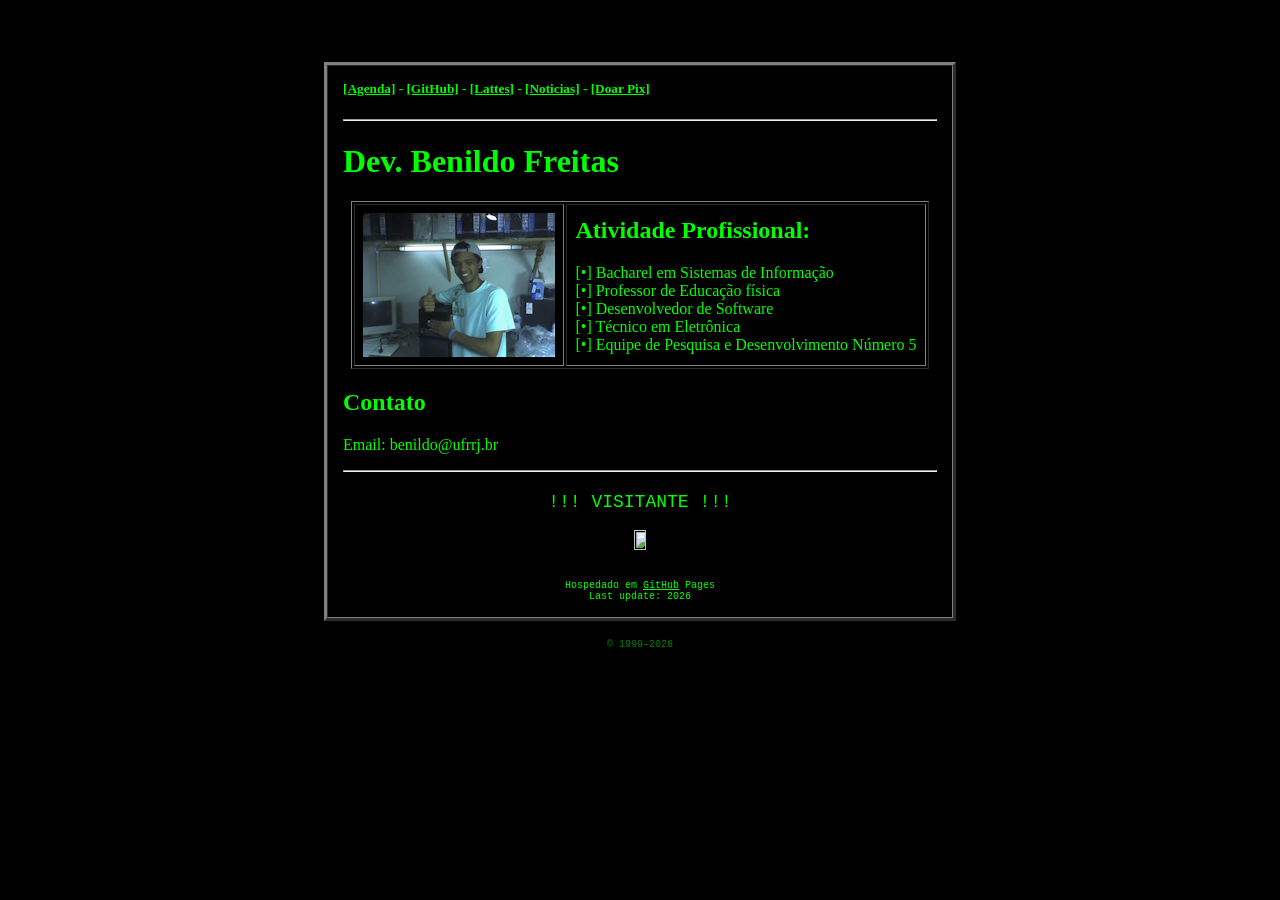
==== index.html @ e670a15a "Adicionado a página de doações" ====
<html>

<head>
    <meta name="viewport" content="width=device-width, initial-scale=1.0">
    <meta http-equiv="Content-Type" content="text/html; charset=utf8">
    <meta name="Author" content="Benildo Freitas">
    <title>Benildo's Site</title>
</head>

<body bgcolor="black" text="lime" link="lime" vlink="green" alink="white">
    <center>
        <br>
        <br><br>

        <table border="3" cellpadding="15" cellspacing="0" width="50%">
            <tr>
                <td>
                    <h5>
                        <b>
                            <a href="dias.html">[Agenda]</a> -
                            <a href="https://github.com/benildojr">[GitHub]</a> -
                            <a href="http://lattes.cnpq.br/7378385288927513">[Lattes]</a> -
                            <a href="noticias.html">[Noticias]</a> -                       
                            <a href="doacao.html">[Doar Pix]</a>   
                        </b>
                    </h5>

                    <hr>

                    <h1>Dev. Benildo Freitas</h1>

                    <table align="center" border="1" cellpadding="8">
                        <tr>
                            <td>
                                <img src="benildo.jpg" width="192" height="144" border="0">
                            </td>
                            <td>
                                <h2>Atividade Profissional:</h2>
                                <p>
                                    [•] Bacharel em Sistemas de Informação<br>
                                    [•] Professor de Educação física<br>
                                    [•] Desenvolvedor de Software<br>
                                    [•] Técnico em Eletrônica<br>
                                    [•] Equipe de Pesquisa e Desenvolvimento Número 5

                                </p>
                            </td>
                        </tr>
                    </table>

                    <h2>Contato</h2>
                    <dl>
                        <dt>Email: benildo@ufrrj.br</dt>
                    </dl>

                    <hr>
                    <center>
                        <table border="0" cellpadding="10" bgcolor="black">
                            <tr>
                                <td align="center">
                                    <font size="4" face="Courier New" color="lime">
                                        !!! VISITANTE !!!
                                    </font>
                                    <br><br>
                                    <img src="https://contador-gratis.com/contadores-de-visitas/070126122420837.gif"
                                        width="25%">
                                </td>
                            </tr>
                        </table>
                    </center>
                    <br>
                    <center>
                        <font size="1" face="Courier New">
                            Hospedado em <a href="github.com">GitHub</a> Pages<br>
                            Last update: 2026
                        </font>
                        <br>
                    </center>
                </td>
            </tr>
        </table>
        <br>
        <font size="1" face="Courier New" color="green">
            © 1999–2026
        </font>
    </center>
</body>


</html>
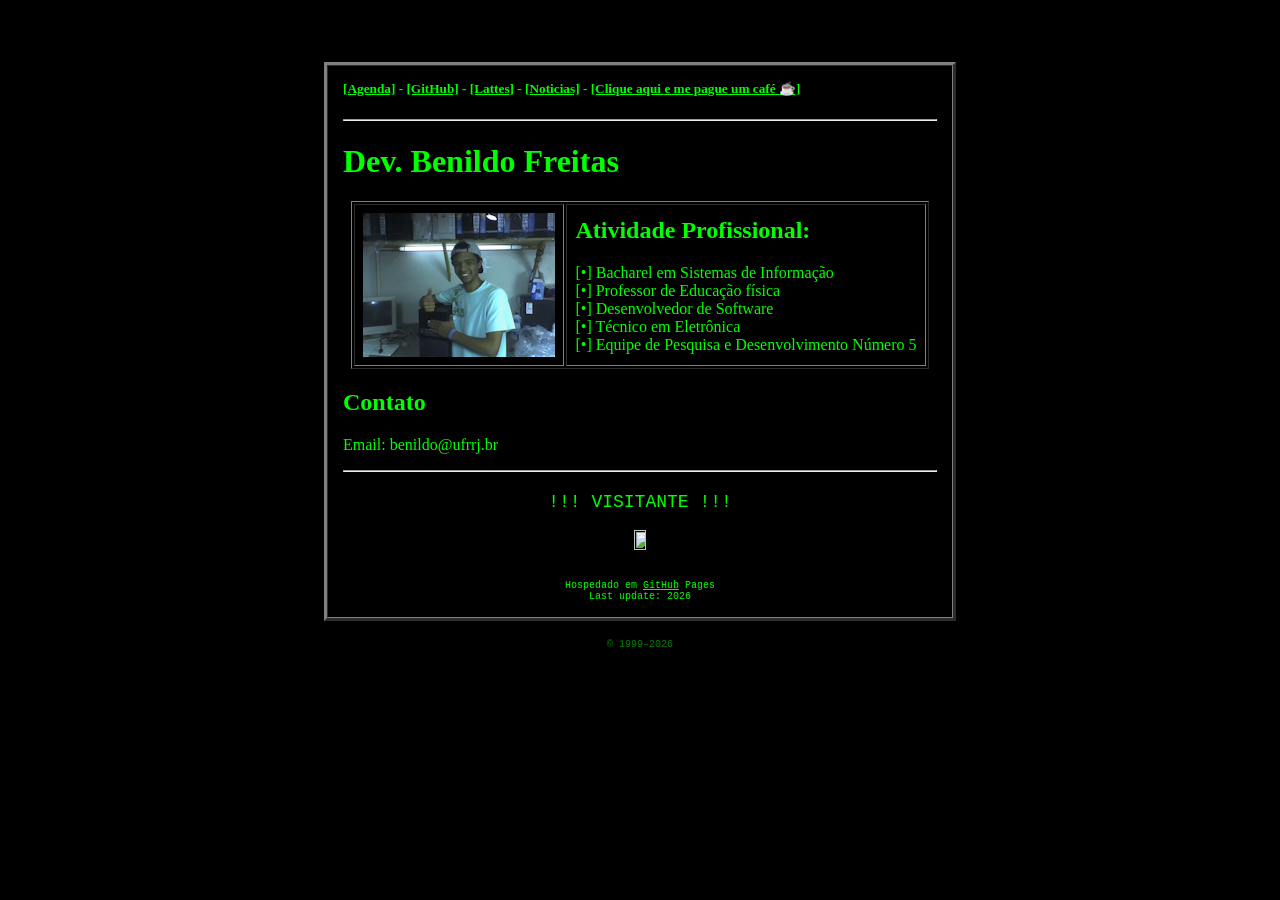
==== commit c49ffcfc: "Mudando texto no menu" ====
--- a/index.html
+++ b/index.html
@@ -21,7 +21,7 @@
                             <a href="https://github.com/benildojr">[GitHub]</a> -
                             <a href="http://lattes.cnpq.br/7378385288927513">[Lattes]</a> -
                             <a href="noticias.html">[Noticias]</a> -                       
-                            <a href="doacao.html">[Doar Pix]</a>   
+                            <a href="doacao.html">[Clique aqui e me pague um café ☕]</a>   
                         </b>
                     </h5>
 
@@ -71,7 +71,7 @@
                     <br>
                     <center>
                         <font size="1" face="Courier New">
-                            Hospedado em <a href="github.com">GitHub</a> Pages<br>
+                            Hospedado em <a href="http://github.com">GitHub</a> Pages<br>
                             Last update: 2026
                         </font>
                         <br>
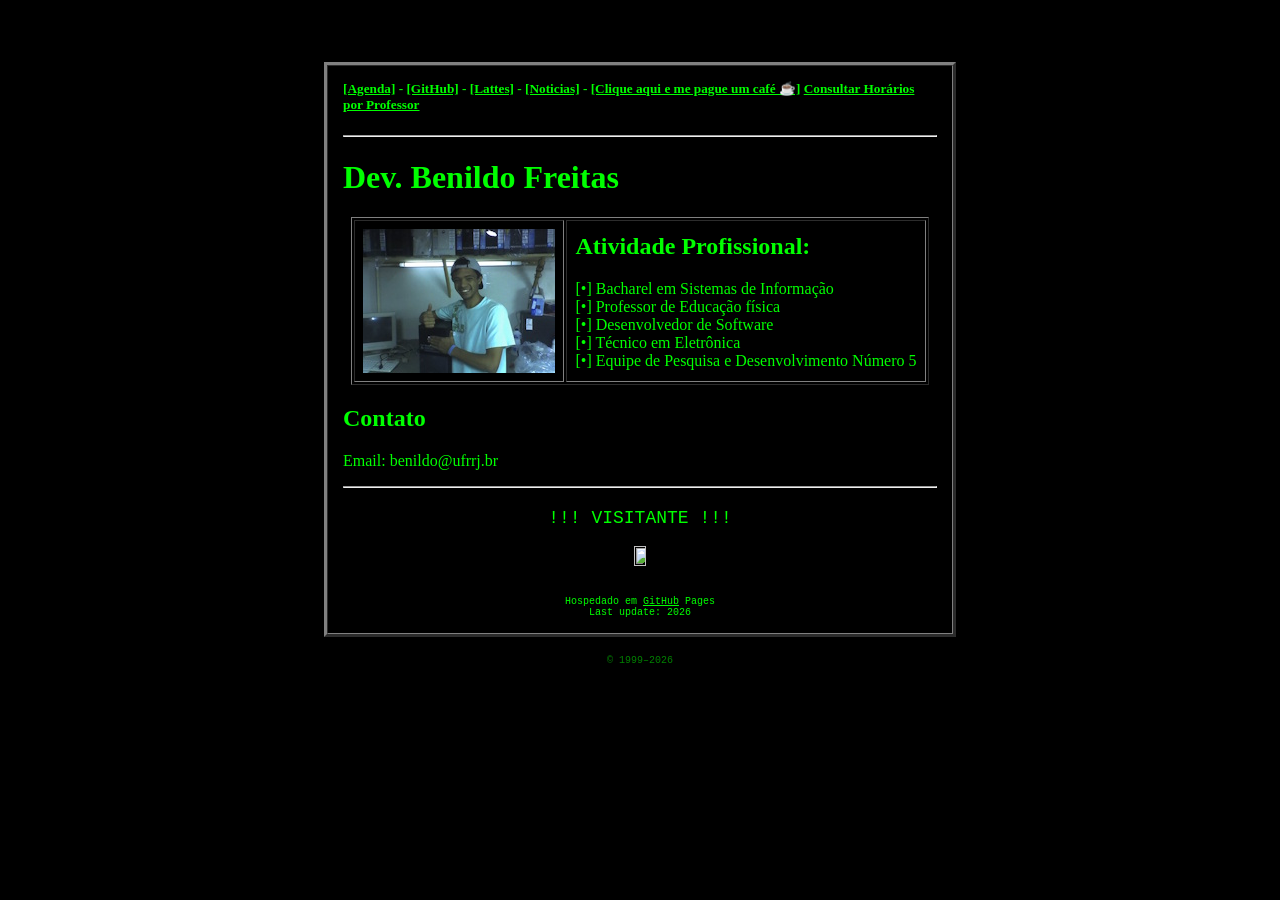
==== commit 7c13d0b1: "Adicionardo busca de professores" ====
--- a/index.html
+++ b/index.html
@@ -21,7 +21,8 @@
                             <a href="https://github.com/benildojr">[GitHub]</a> -
                             <a href="http://lattes.cnpq.br/7378385288927513">[Lattes]</a> -
                             <a href="noticias.html">[Noticias]</a> -                       
-                            <a href="doacao.html">[Clique aqui e me pague um café ☕]</a>   
+                            <a href="doacao.html">[Clique aqui e me pague um café ☕]</a>  
+                            <a href="professores.html" >Consultar Horários por Professor</a> 
                         </b>
                     </h5>
 
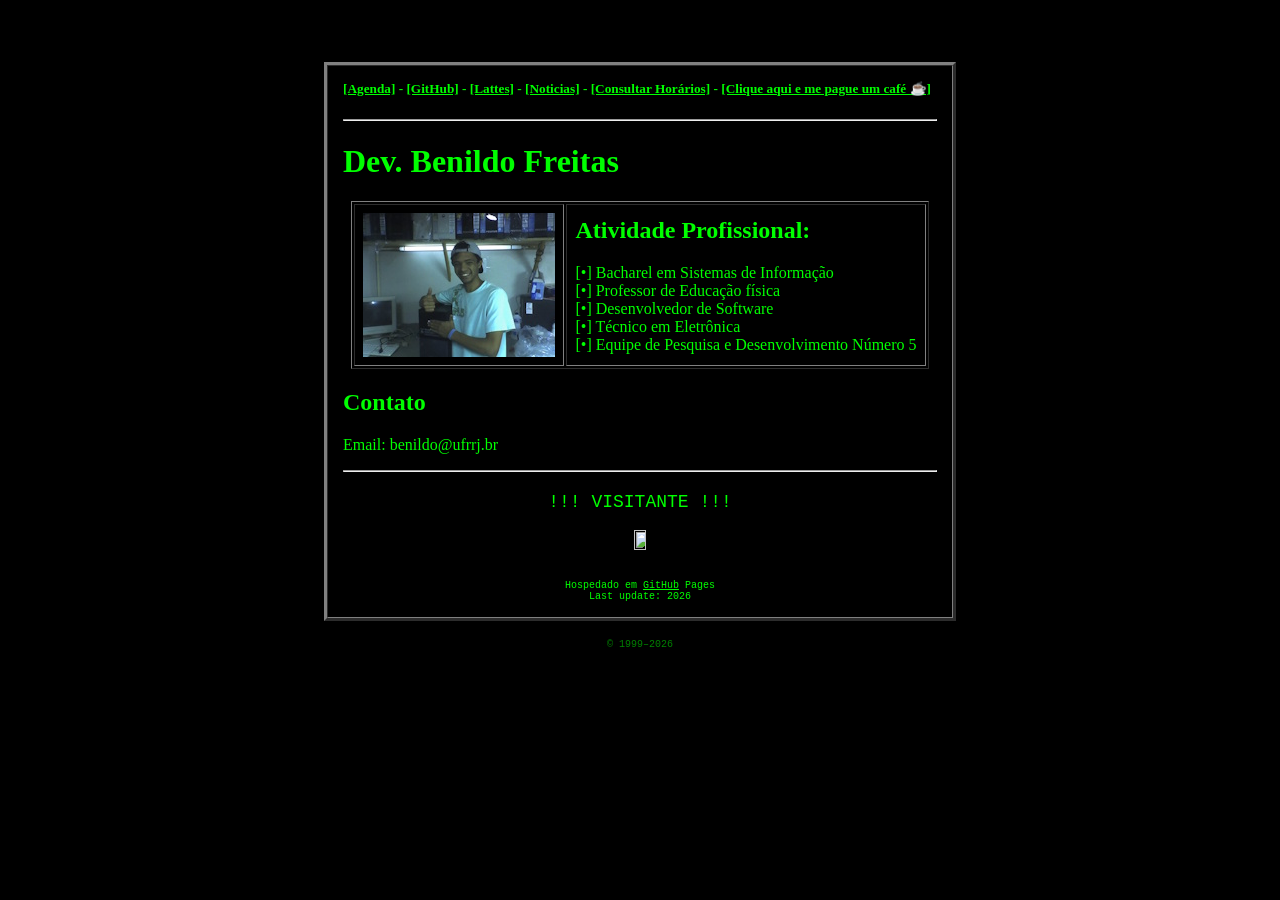
==== commit fb39f066: "Organizando dados dos professores" ====
--- a/index.html
+++ b/index.html
@@ -20,9 +20,9 @@
                             <a href="dias.html">[Agenda]</a> -
                             <a href="https://github.com/benildojr">[GitHub]</a> -
                             <a href="http://lattes.cnpq.br/7378385288927513">[Lattes]</a> -
-                            <a href="noticias.html">[Noticias]</a> -                       
+                            <a href="noticias.html">[Noticias]</a> - 
+                            <a href="professores.html" >[Consultar Horários]</a> -                       
                             <a href="doacao.html">[Clique aqui e me pague um café ☕]</a>  
-                            <a href="professores.html" >Consultar Horários por Professor</a> 
                         </b>
                     </h5>
 
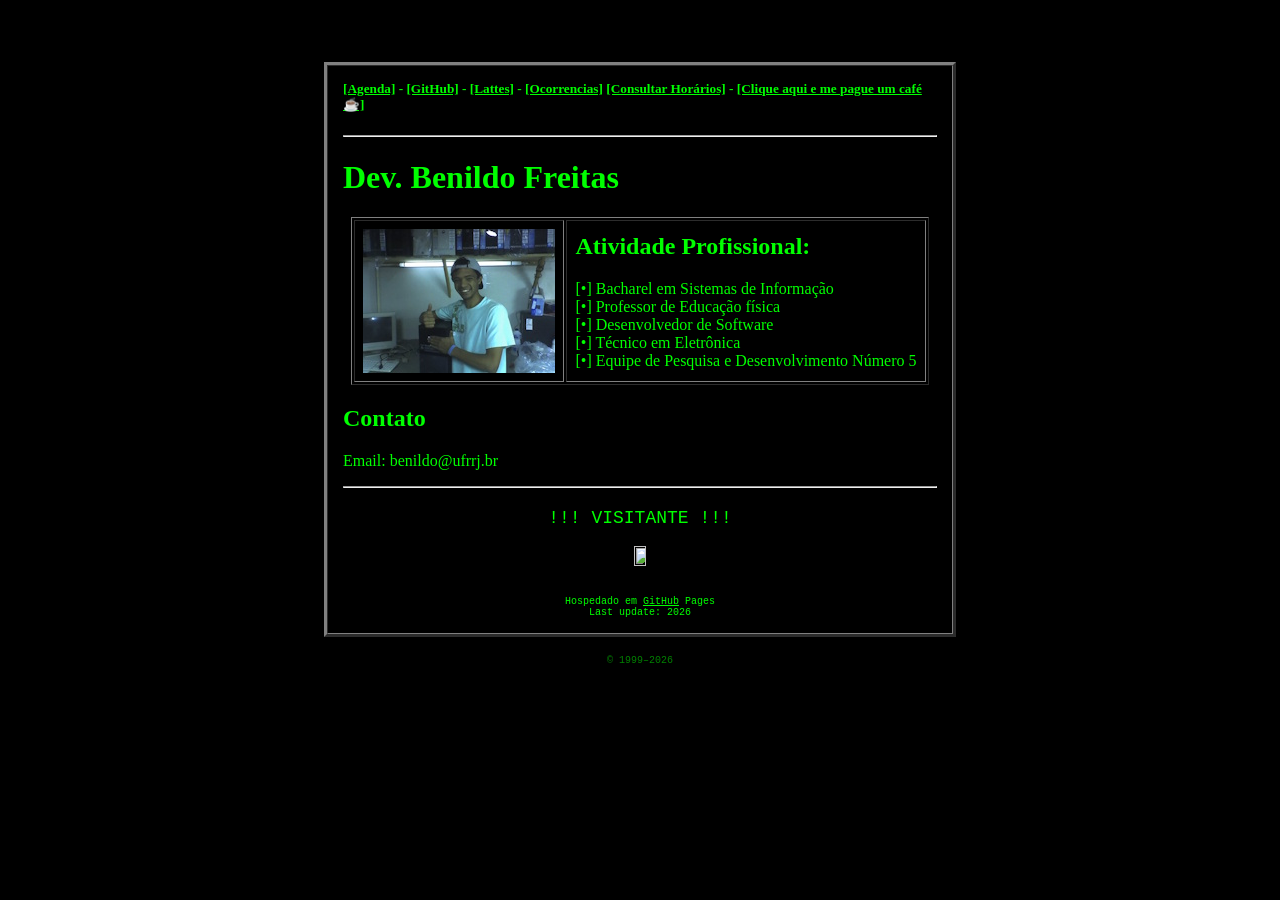
==== commit be0362f3: "Formulario de ocorrencias" ====
--- a/index.html
+++ b/index.html
@@ -20,8 +20,7 @@
                             <a href="dias.html">[Agenda]</a> -
                             <a href="https://github.com/benildojr">[GitHub]</a> -
                             <a href="http://lattes.cnpq.br/7378385288927513">[Lattes]</a> -
-                            <a href="noticias.html">[Noticias]</a> - 
-                            <a href="professores.html" >[Consultar Horários]</a> -                       
+                            <a href="https://script.google.com/a/macros/prof.educa.rj.gov.br/s/AKfycbxoSdHOPQiWurr4cknR-nHUNAtN-x1qS3_iKZNT9Wk8JKs3DSDLKww143olRiC4Oi4Jng/exec">[Ocorrencias]</a>                            <a href="professores.html" >[Consultar Horários]</a> -                       
                             <a href="doacao.html">[Clique aqui e me pague um café ☕]</a>  
                         </b>
                     </h5>
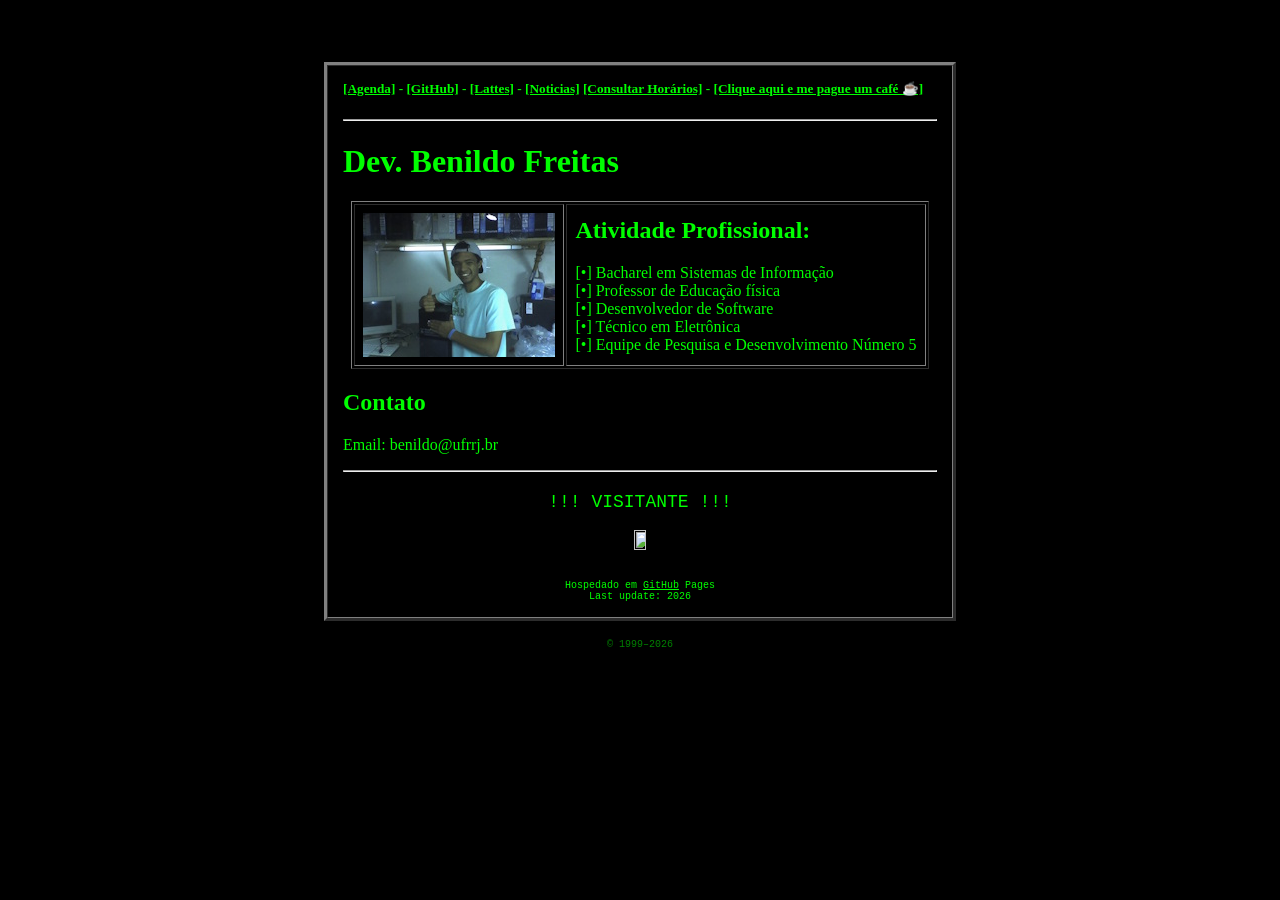
==== commit 413dd5e0: "Aplicativo de ocorrencias" ====
--- a/index.html
+++ b/index.html
@@ -17,10 +17,11 @@
                 <td>
                     <h5>
                         <b>
-                            <a href="dias.html">[Agenda]</a> -
+                            <a href="ocorrencias.html">[Agenda]</a> -
                             <a href="https://github.com/benildojr">[GitHub]</a> -
                             <a href="http://lattes.cnpq.br/7378385288927513">[Lattes]</a> -
-                            <a href="https://script.google.com/a/macros/prof.educa.rj.gov.br/s/AKfycbxoSdHOPQiWurr4cknR-nHUNAtN-x1qS3_iKZNT9Wk8JKs3DSDLKww143olRiC4Oi4Jng/exec">[Ocorrencias]</a>                            <a href="professores.html" >[Consultar Horários]</a> -                       
+                            <a href="noticias.html">[Noticias]</a> 
+                            <a href="professores.html" >[Consultar Horários]</a> -                       
                             <a href="doacao.html">[Clique aqui e me pague um café ☕]</a>  
                         </b>
                     </h5>
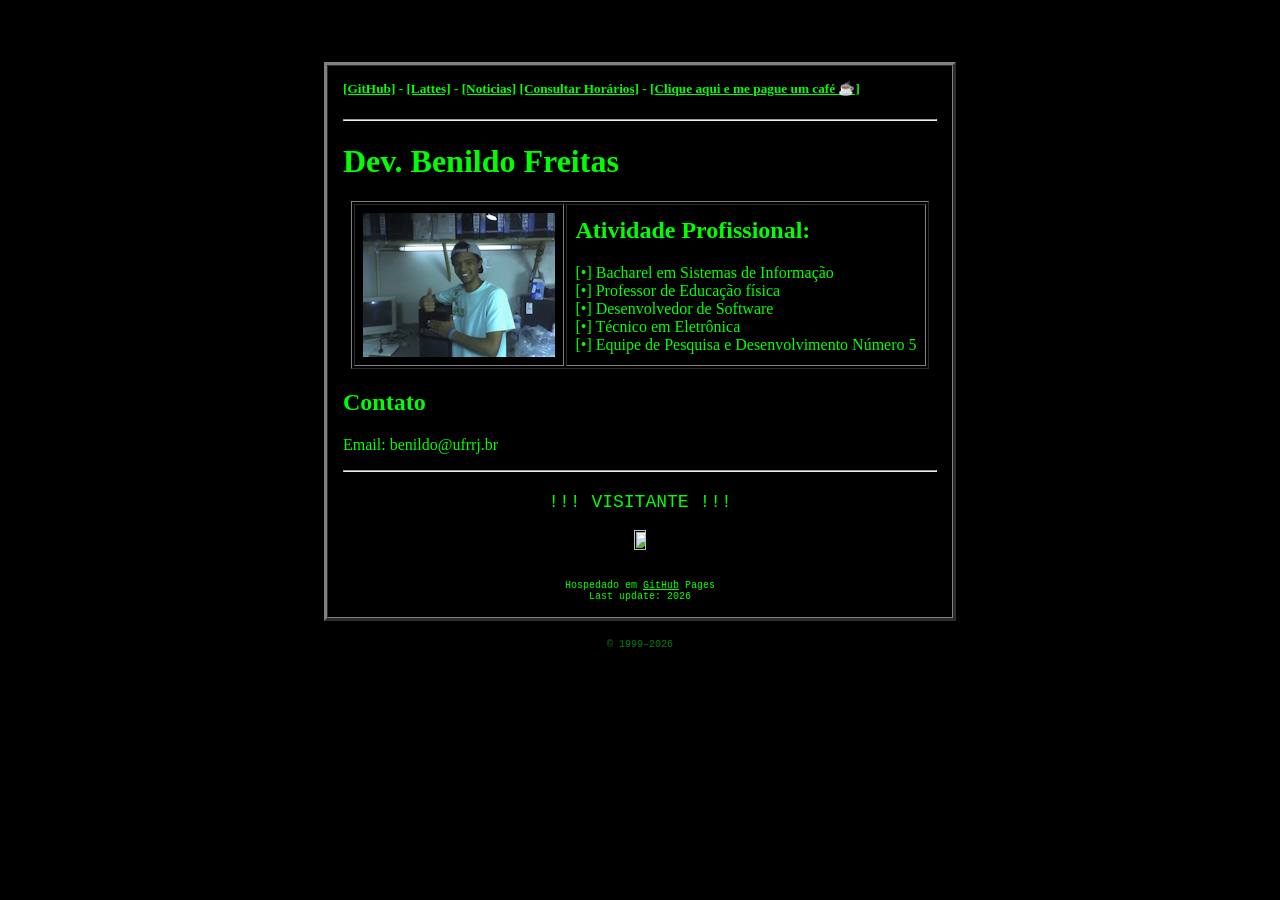
==== commit 461388ae: "Retirando link" ====
--- a/index.html
+++ b/index.html
@@ -17,7 +17,6 @@
                 <td>
                     <h5>
                         <b>
-                            <a href="ocorrencias.html">[Agenda]</a> -
                             <a href="https://github.com/benildojr">[GitHub]</a> -
                             <a href="http://lattes.cnpq.br/7378385288927513">[Lattes]</a> -
                             <a href="noticias.html">[Noticias]</a> 
